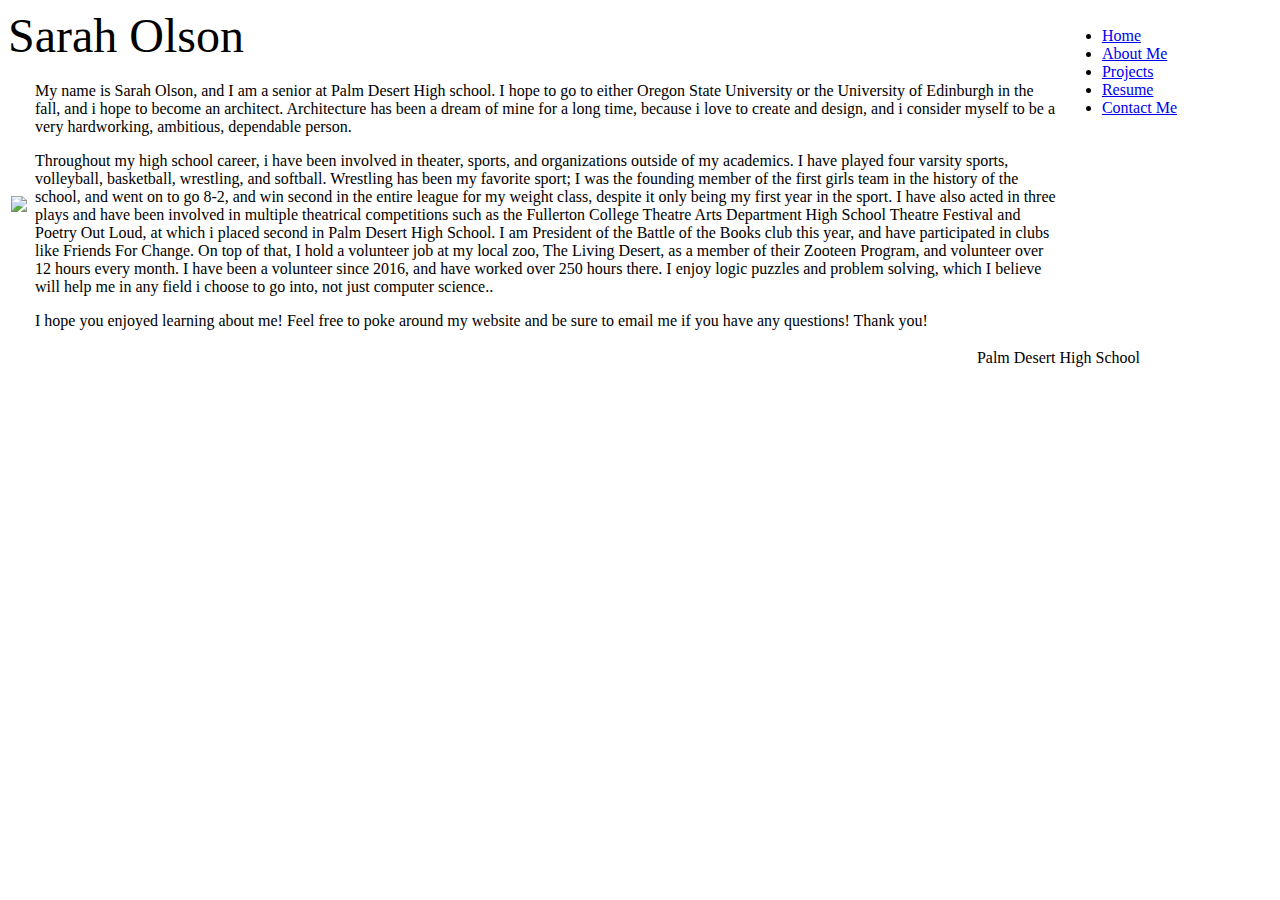
==== aboutme.html @ b365ff24 "i changed the table with padding and centered it" ====
<!DOCTYPE html>
<html lang="en-us"></html>
<html lang="en">
<head>
  <meta charset="utf-8">
  <title>Sarah Olson</title>
<link rel="stylesheet" type="text/css" href="index.css">
  <link rel="stylesheet" href="https://stackpath.bootstrapcdn.com/bootstrap/4.1.3/css/bootstrap.min.css" integrity="sha384-MCw98/SFnGE8fJT3GXwEOngsV7Zt27NXFoaoApmYm81iuXoPkFOJwJ8ERdknLPMO" crossorigin="anonymous">
 <font size="10">Sarah Olson</font>
</head>
 <table style="float: right;">
   <tr>
         <td>
            <div>
              <ul class="nav nav-pills">
                <li class="nav-item">
                  <a class="nav-link" href="/index.html">Home</a>
                </li>
                <li class="nav-item">
                  <a class="nav-link active" href="/aboutme.html">About Me</a>
                </li>
                <li class="nav-item">
                  <a class="nav-link" href="/projects.html">Projects</a>
                </li>
                <li class="nav-item">
                  <a class="nav-link" href="/resume.html">Resume</a>
                </li>
                <li class="nav-item">
                  <a class="nav-link" href="/contactme.html">Contact Me</a>
                </li>
                
              </ul>
            </div>
        </td>
   </tr>
 </table>
<body>
  
 <table>
    <tbody>
      <td><img src="https://uniim1.shutterfly.com/ng/services/mediarender/THISLIFE/001000845215/media/123202021745/large/1502125256/enhance" height="500"></img></td>
      <td><body style="margin-right: 100px;" margin-left: 40px;margin-left: 40px;margin-left: 40px;margin-left: 40px;margin-left: 40px;margin-left: 40px;margin-left: 40px;margin-left: 40px;margin-left: 40px;margin-left: 40px;margin-left: 40px;margin-left: 40px;margin-left: 40px;margin-left: 40px;margin-left: 40px;</body></td>
    <td> 
    <p> My name is Sarah Olson, and I am a senior at Palm Desert High school. I hope to go to either Oregon State University or the University of Edinburgh in the fall, and i hope to become an architect. Architecture has been a dream of mine for a long time, because i love to create and design, and i consider myself to be a very hardworking, ambitious, dependable person.</p>
<p>Throughout my high school career, i have been involved in theater, sports, and organizations outside of my academics. I have played four varsity sports, volleyball, basketball, wrestling, and softball. Wrestling has been my favorite sport; I was the founding member of the first girls team in the history of the school, and went on to go 8-2, and win second in the entire league for my weight class, despite it only being my first year in the sport. I have also acted in three plays and have been involved in multiple theatrical competitions such as the Fullerton College Theatre Arts Department High School Theatre Festival and Poetry Out Loud, at which i placed second in Palm Desert High School. I am President of the Battle of the Books club this year, and have participated in clubs like Friends For Change. On top of that, I hold a volunteer job at my local zoo, The Living Desert, as a member of their Zooteen Program, and volunteer over 12 hours every month. I have been a volunteer since 2016, and have worked over 250 hours there. I enjoy logic puzzles and problem solving, which I believe will help me in any field i choose to go into, not just computer science..</p>
<p>I hope you enjoyed learning about me! Feel free to poke around my website and be sure to email me if you have any questions! Thank you! </p>
    </td>
    </tbody>
  </table>
  
</body>
<footer style="float: right;margin-right: 40px;">
   Palm Desert High School
</footer>
</html>
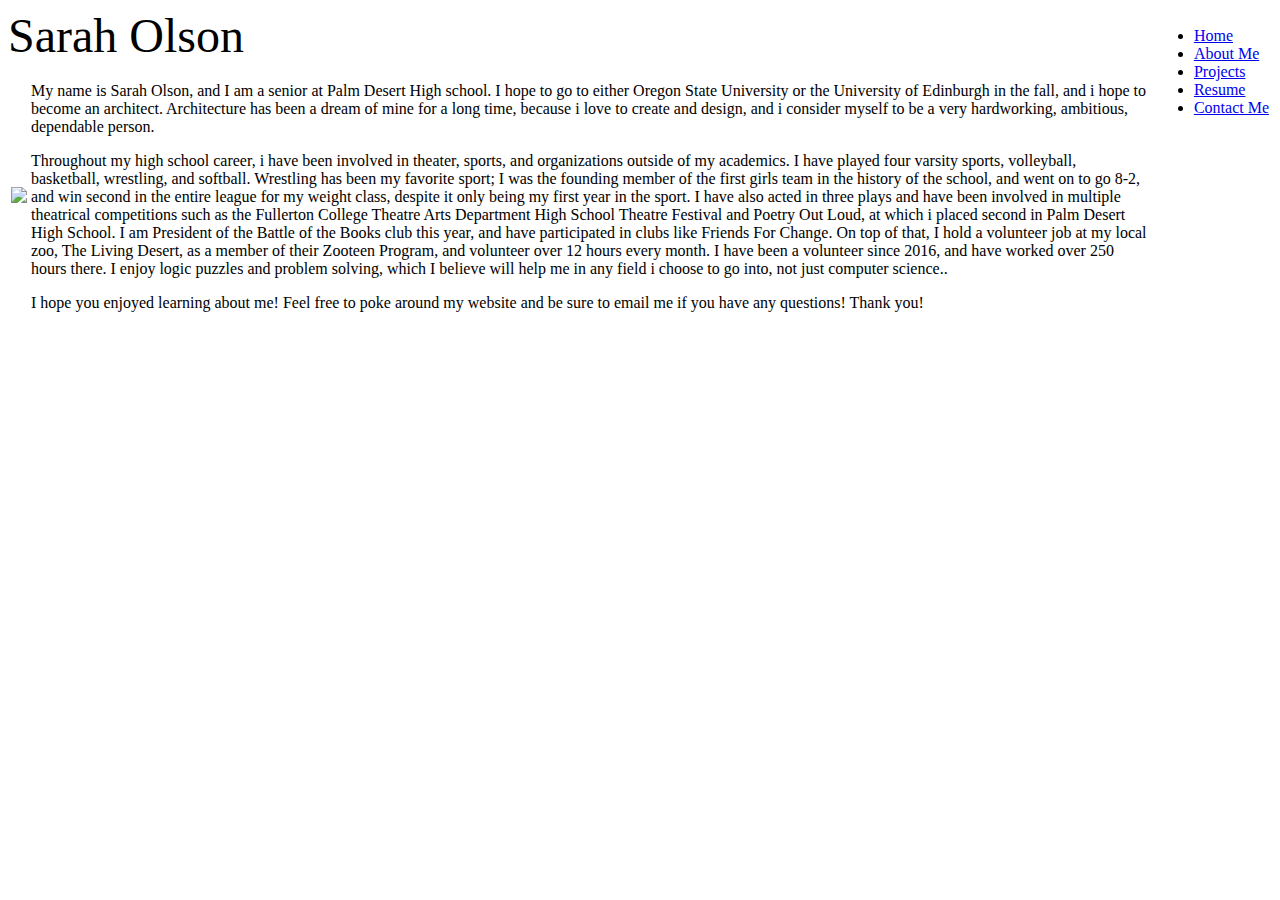
==== commit b369c5a2: "I added some text to the Projects page" ====
--- a/aboutme.html
+++ b/aboutme.html
@@ -38,8 +38,7 @@
   
  <table>
     <tbody>
-      <td><img src="https://uniim1.shutterfly.com/ng/services/mediarender/THISLIFE/001000845215/media/123202021745/large/1502125256/enhance" height="500"></img></td>
-      <td><body style="margin-right: 100px;" margin-left: 40px;margin-left: 40px;margin-left: 40px;margin-left: 40px;margin-left: 40px;margin-left: 40px;margin-left: 40px;margin-left: 40px;margin-left: 40px;margin-left: 40px;margin-left: 40px;margin-left: 40px;margin-left: 40px;margin-left: 40px;margin-left: 40px;</body></td>
+      <td><img src="https://uniim1.shutterfly.com/ng/services/mediarender/THISLIFE/001000845215/media/123202021745/large/1502125256/enhance" height="400px"></img></td>
     <td> 
     <p> My name is Sarah Olson, and I am a senior at Palm Desert High school. I hope to go to either Oregon State University or the University of Edinburgh in the fall, and i hope to become an architect. Architecture has been a dream of mine for a long time, because i love to create and design, and i consider myself to be a very hardworking, ambitious, dependable person.</p>
 <p>Throughout my high school career, i have been involved in theater, sports, and organizations outside of my academics. I have played four varsity sports, volleyball, basketball, wrestling, and softball. Wrestling has been my favorite sport; I was the founding member of the first girls team in the history of the school, and went on to go 8-2, and win second in the entire league for my weight class, despite it only being my first year in the sport. I have also acted in three plays and have been involved in multiple theatrical competitions such as the Fullerton College Theatre Arts Department High School Theatre Festival and Poetry Out Loud, at which i placed second in Palm Desert High School. I am President of the Battle of the Books club this year, and have participated in clubs like Friends For Change. On top of that, I hold a volunteer job at my local zoo, The Living Desert, as a member of their Zooteen Program, and volunteer over 12 hours every month. I have been a volunteer since 2016, and have worked over 250 hours there. I enjoy logic puzzles and problem solving, which I believe will help me in any field i choose to go into, not just computer science..</p>
@@ -48,8 +47,4 @@
     </tbody>
   </table>
   
-</body>
-<footer style="float: right;margin-right: 40px;">
-   Palm Desert High School
-</footer>
-</html>+</body>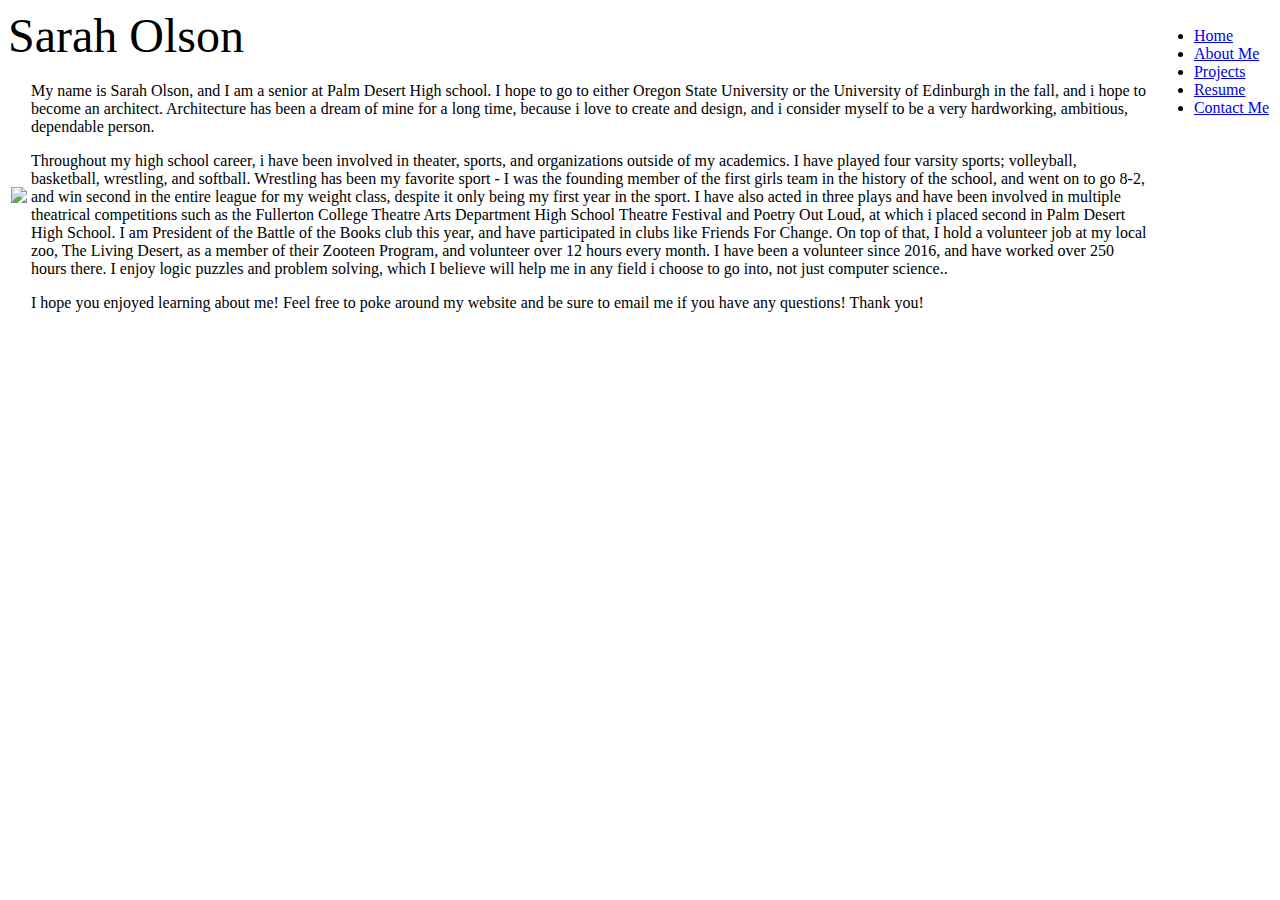
==== commit 75d2b408: "i changed the layout and added to the project page" ====
--- a/aboutme.html
+++ b/aboutme.html
@@ -41,7 +41,7 @@
       <td><img src="https://uniim1.shutterfly.com/ng/services/mediarender/THISLIFE/001000845215/media/123202021745/large/1502125256/enhance" height="400px"></img></td>
     <td> 
     <p> My name is Sarah Olson, and I am a senior at Palm Desert High school. I hope to go to either Oregon State University or the University of Edinburgh in the fall, and i hope to become an architect. Architecture has been a dream of mine for a long time, because i love to create and design, and i consider myself to be a very hardworking, ambitious, dependable person.</p>
-<p>Throughout my high school career, i have been involved in theater, sports, and organizations outside of my academics. I have played four varsity sports, volleyball, basketball, wrestling, and softball. Wrestling has been my favorite sport; I was the founding member of the first girls team in the history of the school, and went on to go 8-2, and win second in the entire league for my weight class, despite it only being my first year in the sport. I have also acted in three plays and have been involved in multiple theatrical competitions such as the Fullerton College Theatre Arts Department High School Theatre Festival and Poetry Out Loud, at which i placed second in Palm Desert High School. I am President of the Battle of the Books club this year, and have participated in clubs like Friends For Change. On top of that, I hold a volunteer job at my local zoo, The Living Desert, as a member of their Zooteen Program, and volunteer over 12 hours every month. I have been a volunteer since 2016, and have worked over 250 hours there. I enjoy logic puzzles and problem solving, which I believe will help me in any field i choose to go into, not just computer science..</p>
+<p>Throughout my high school career, i have been involved in theater, sports, and organizations outside of my academics. I have played four varsity sports; volleyball, basketball, wrestling, and softball. Wrestling has been my favorite sport - I was the founding member of the first girls team in the history of the school, and went on to go 8-2, and win second in the entire league for my weight class, despite it only being my first year in the sport. I have also acted in three plays and have been involved in multiple theatrical competitions such as the Fullerton College Theatre Arts Department High School Theatre Festival and Poetry Out Loud, at which i placed second in Palm Desert High School. I am President of the Battle of the Books club this year, and have participated in clubs like Friends For Change. On top of that, I hold a volunteer job at my local zoo, The Living Desert, as a member of their Zooteen Program, and volunteer over 12 hours every month. I have been a volunteer since 2016, and have worked over 250 hours there. I enjoy logic puzzles and problem solving, which I believe will help me in any field i choose to go into, not just computer science..</p>
 <p>I hope you enjoyed learning about me! Feel free to poke around my website and be sure to email me if you have any questions! Thank you! </p>
     </td>
     </tbody>
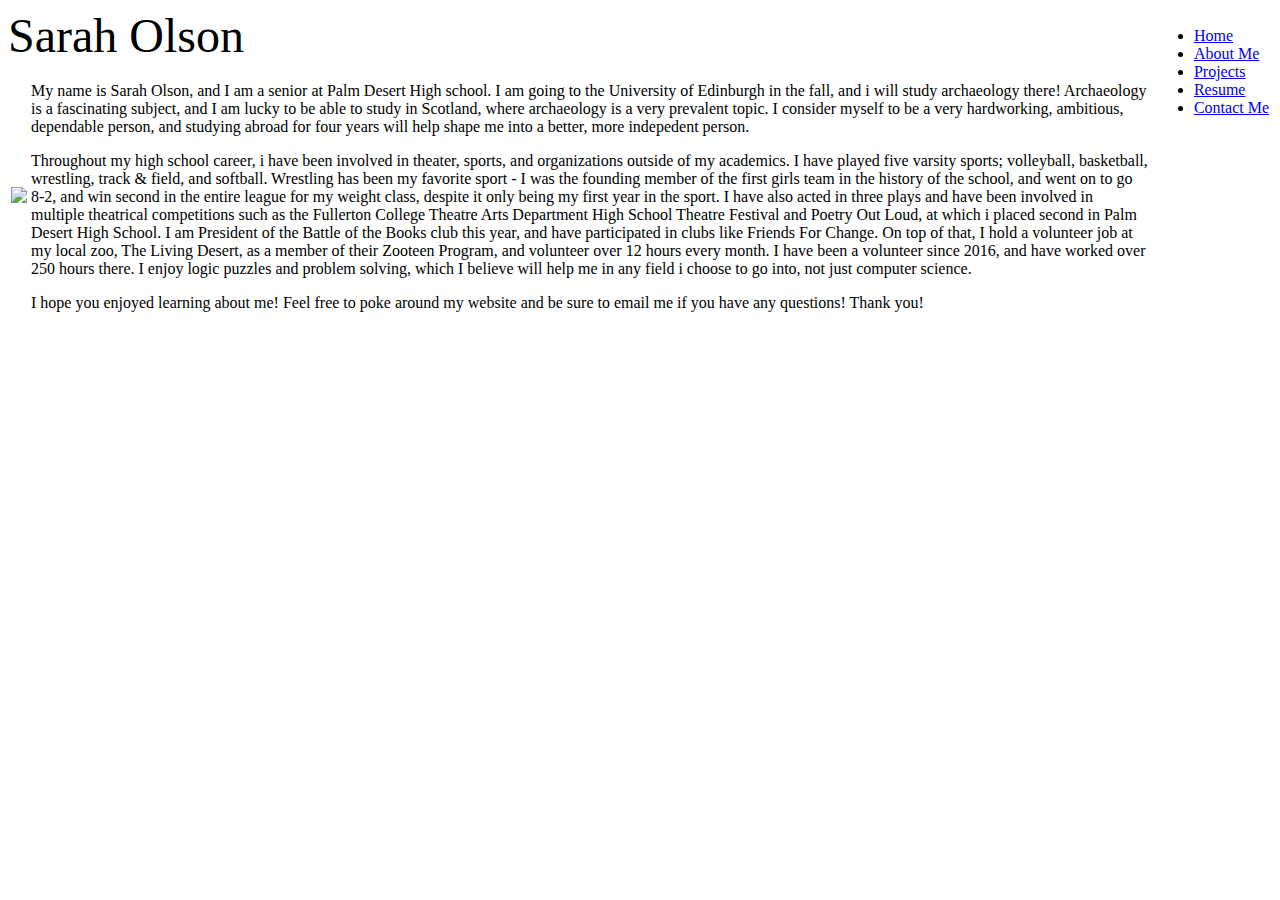
==== commit 552bae4d: "I added a bunch of stuff, am trying to update my website" ====
--- a/aboutme.html
+++ b/aboutme.html
@@ -1,50 +1,60 @@
 <!DOCTYPE html>
-<html lang="en-us"></html>
+<html lang="en-us">
+
+</html>
 <html lang="en">
+
 <head>
   <meta charset="utf-8">
   <title>Sarah Olson</title>
-<link rel="stylesheet" type="text/css" href="index.css">
+  <link rel="stylesheet" type="text/css" href="index.css">
   <link rel="stylesheet" href="https://stackpath.bootstrapcdn.com/bootstrap/4.1.3/css/bootstrap.min.css" integrity="sha384-MCw98/SFnGE8fJT3GXwEOngsV7Zt27NXFoaoApmYm81iuXoPkFOJwJ8ERdknLPMO" crossorigin="anonymous">
- <font size="10">Sarah Olson</font>
+  <font size="10">Sarah Olson</font>
 </head>
- <table style="float: right;">
-   <tr>
-         <td>
-            <div>
-              <ul class="nav nav-pills">
-                <li class="nav-item">
-                  <a class="nav-link" href="/index.html">Home</a>
-                </li>
-                <li class="nav-item">
-                  <a class="nav-link active" href="/aboutme.html">About Me</a>
-                </li>
-                <li class="nav-item">
-                  <a class="nav-link" href="/projects.html">Projects</a>
-                </li>
-                <li class="nav-item">
-                  <a class="nav-link" href="/resume.html">Resume</a>
-                </li>
-                <li class="nav-item">
-                  <a class="nav-link" href="/contactme.html">Contact Me</a>
-                </li>
-                
-              </ul>
-            </div>
-        </td>
-   </tr>
- </table>
+<table style="float: right;">
+  <tr>
+    <td>
+      <div>
+        <ul class="nav nav-pills">
+          <li class="nav-item">
+            <a class="nav-link" href="/index.html">Home</a>
+          </li>
+          <li class="nav-item">
+            <a class="nav-link active" href="/aboutme.html">About Me</a>
+          </li>
+          <li class="nav-item">
+            <a class="nav-link" href="/projects.html">Projects</a>
+          </li>
+          <li class="nav-item">
+            <a class="nav-link" href="/resume.html">Resume</a>
+          </li>
+          <li class="nav-item">
+            <a class="nav-link" href="/contactme.html">Contact Me</a>
+          </li>
+
+        </ul>
+      </div>
+    </td>
+  </tr>
+</table>
+
 <body>
-  
- <table>
+
+  <table>
     <tbody>
-      <td><img src="https://uniim1.shutterfly.com/ng/services/mediarender/THISLIFE/001000845215/media/123202021745/large/1502125256/enhance" height="400px"></img></td>
-    <td> 
-    <p> My name is Sarah Olson, and I am a senior at Palm Desert High school. I hope to go to either Oregon State University or the University of Edinburgh in the fall, and i hope to become an architect. Architecture has been a dream of mine for a long time, because i love to create and design, and i consider myself to be a very hardworking, ambitious, dependable person.</p>
-<p>Throughout my high school career, i have been involved in theater, sports, and organizations outside of my academics. I have played four varsity sports; volleyball, basketball, wrestling, and softball. Wrestling has been my favorite sport - I was the founding member of the first girls team in the history of the school, and went on to go 8-2, and win second in the entire league for my weight class, despite it only being my first year in the sport. I have also acted in three plays and have been involved in multiple theatrical competitions such as the Fullerton College Theatre Arts Department High School Theatre Festival and Poetry Out Loud, at which i placed second in Palm Desert High School. I am President of the Battle of the Books club this year, and have participated in clubs like Friends For Change. On top of that, I hold a volunteer job at my local zoo, The Living Desert, as a member of their Zooteen Program, and volunteer over 12 hours every month. I have been a volunteer since 2016, and have worked over 250 hours there. I enjoy logic puzzles and problem solving, which I believe will help me in any field i choose to go into, not just computer science..</p>
-<p>I hope you enjoyed learning about me! Feel free to poke around my website and be sure to email me if you have any questions! Thank you! </p>
-    </td>
+      <td><img src="https://uniim1.shutterfly.com/ng/services/mediarender/THISLIFE/001000845215/media/123202021745/large/1502125256/enhance" height="400px"></img>
+      </td>
+      <td>
+        <p> My name is Sarah Olson, and I am a senior at Palm Desert High school. I am going to the University of Edinburgh in the fall, and i will study archaeology there! Archaeology is a fascinating subject, and I am lucky to be able to study in Scotland,
+          where archaeology is a very prevalent topic. I consider myself to be a very hardworking, ambitious, dependable person, and studying abroad for four years will help shape me into a better, more indepedent person.</p>
+        <p>Throughout my high school career, i have been involved in theater, sports, and organizations outside of my academics. I have played five varsity sports; volleyball, basketball, wrestling, track & field, and softball. Wrestling has been my favorite
+          sport - I was the founding member of the first girls team in the history of the school, and went on to go 8-2, and win second in the entire league for my weight class, despite it only being my first year in the sport. I have also acted in three
+          plays and have been involved in multiple theatrical competitions such as the Fullerton College Theatre Arts Department High School Theatre Festival and Poetry Out Loud, at which i placed second in Palm Desert High School. I am President of the
+          Battle of the Books club this year, and have participated in clubs like Friends For Change. On top of that, I hold a volunteer job at my local zoo, The Living Desert, as a member of their Zooteen Program, and volunteer over 12 hours every month.
+          I have been a volunteer since 2016, and have worked over 250 hours there. I enjoy logic puzzles and problem solving, which I believe will help me in any field i choose to go into, not just computer science.</p>
+        <p>I hope you enjoyed learning about me! Feel free to poke around my website and be sure to email me if you have any questions! Thank you! </p>
+      </td>
     </tbody>
   </table>
-  
+
 </body>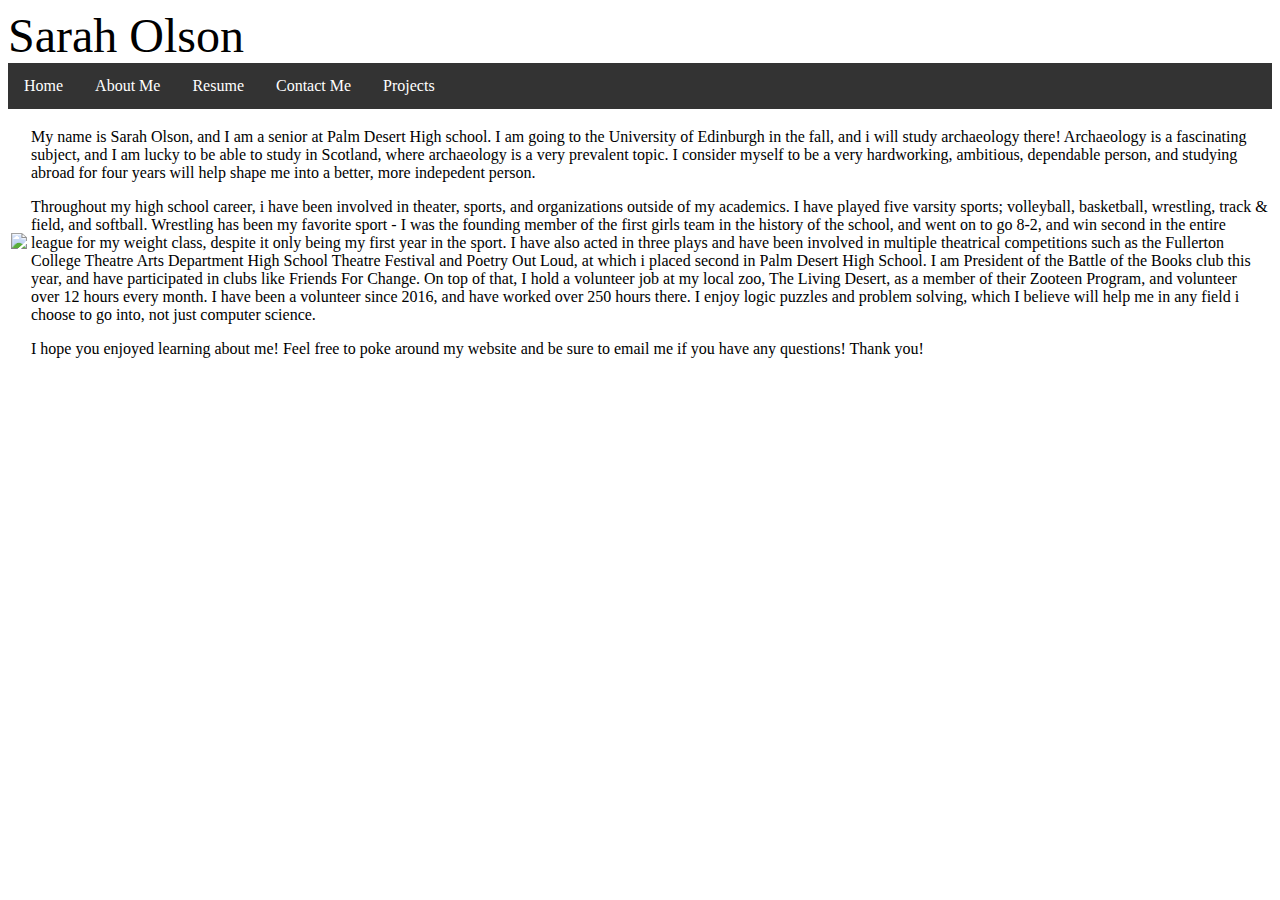
==== commit 1f987b44: "Add a dropdown & fixed some issues" ====
--- a/aboutme.html
+++ b/aboutme.html
@@ -1,42 +1,80 @@
 <!DOCTYPE html>
-<html lang="en-us">
-
-</html>
+<html lang="en-us"></html>
 <html lang="en">
-
 <head>
   <meta charset="utf-8">
   <title>Sarah Olson</title>
-  <link rel="stylesheet" type="text/css" href="index.css">
-  <link rel="stylesheet" href="https://stackpath.bootstrapcdn.com/bootstrap/4.1.3/css/bootstrap.min.css" integrity="sha384-MCw98/SFnGE8fJT3GXwEOngsV7Zt27NXFoaoApmYm81iuXoPkFOJwJ8ERdknLPMO" crossorigin="anonymous">
-  <font size="10">Sarah Olson</font>
+ <font size="10">Sarah Olson</font>
 </head>
-<table style="float: right;">
-  <tr>
-    <td>
-      <div>
-        <ul class="nav nav-pills">
-          <li class="nav-item">
-            <a class="nav-link" href="/index.html">Home</a>
-          </li>
-          <li class="nav-item">
-            <a class="nav-link active" href="/aboutme.html">About Me</a>
-          </li>
-          <li class="nav-item">
-            <a class="nav-link" href="/projects.html">Projects</a>
-          </li>
-          <li class="nav-item">
-            <a class="nav-link" href="/resume.html">Resume</a>
-          </li>
-          <li class="nav-item">
-            <a class="nav-link" href="/contactme.html">Contact Me</a>
-          </li>
+ <style>
+ul {
+  list-style-type: none;
+  margin: 0;
+  padding: 0;
+  overflow: hidden;
+  background-color: #333;
+}
 
-        </ul>
-      </div>
-    </td>
-  </tr>
-</table>
+li {
+  float: left;
+}
+
+li a, .dropbtn {
+  display: inline-block;
+  color: white;
+  text-align: center;
+  padding: 14px 16px;
+  text-decoration: none;
+}
+
+li a:hover, .dropdown:hover .dropbtn {
+  background-color: blue;
+}
+
+li.dropdown {
+  display: inline-block;
+}
+
+.dropdown-content {
+  display: none;
+  position: absolute;
+  background-color: #f9f9f9;
+  min-width: 160px;
+  box-shadow: 0px 8px 16px 0px rgba(0,0,0,0.2);
+  z-index: 1;
+}
+
+.dropdown-content a {
+  color: black;
+  padding: 12px 16px;
+  text-decoration: none;
+  display: block;
+  text-align: left;
+}
+
+.dropdown-content a:hover {background-color: #f1f1f1}
+
+.dropdown:hover .dropdown-content {
+  display: block;
+}
+</style>
+</head>
+<body>
+
+<ul>
+  <li><a href="index.html">Home</a></li>
+  <li><a href="aboutme.html">About Me</a></li>
+  <li><a href="resume.html">Resume</a></li>
+  <li><a href="contactme.html">Contact Me</a></li>
+  <li class="dropdown">
+    <a href="javascript:void(0)" class="dropbtn">Projects</a>
+    <div class="dropdown-content">
+      <a href="pythontextadventure.html">Python Text Adventure</a>
+      <a href="">Link 2</a>
+      <a href="">Link 3</a>
+    </div>
+  </li>
+</ul>
 
 <body>
 
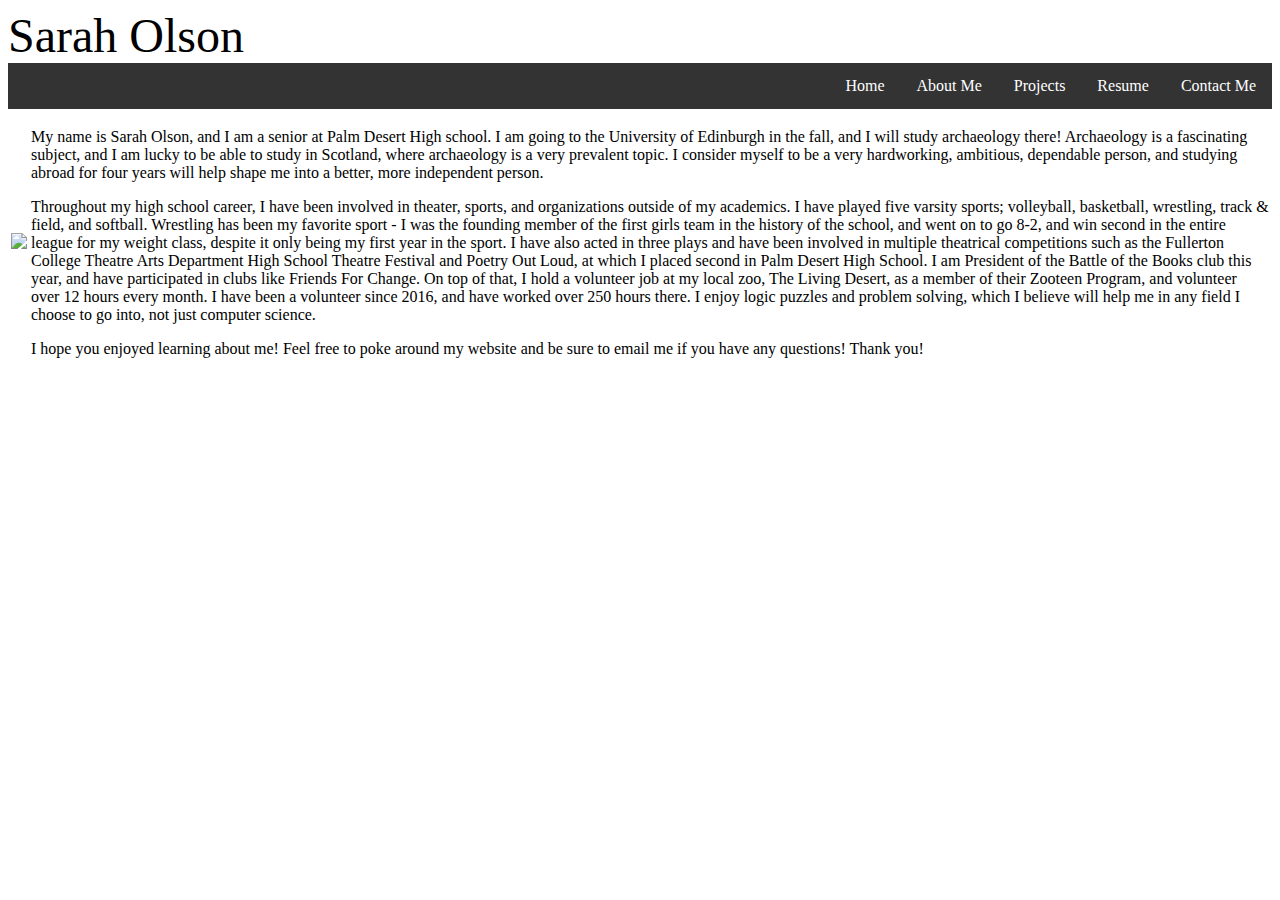
==== commit e8f9d6ca: "fixed the navbar" ====
--- a/aboutme.html
+++ b/aboutme.html
@@ -16,7 +16,7 @@
 }
 
 li {
-  float: left;
+  float: right;
 }
 
 li a, .dropbtn {
@@ -62,18 +62,17 @@
 <body>
 
 <ul>
-  <li><a href="index.html">Home</a></li>
-  <li><a href="aboutme.html">About Me</a></li>
+  <li><a href="contactme.html">Contact Me</a></li>
   <li><a href="resume.html">Resume</a></li>
-  <li><a href="contactme.html">Contact Me</a></li>
   <li class="dropdown">
     <a href="javascript:void(0)" class="dropbtn">Projects</a>
     <div class="dropdown-content">
       <a href="pythontextadventure.html">Python Text Adventure</a>
-      <a href="">Link 2</a>
-      <a href="">Link 3</a>
+      <a href="">Python Project</a>
     </div>
   </li>
+  <li><a href="aboutme.html">About Me</a></li>
+  <li class="active"><a href="index.html">Home</a></li>
 </ul>
 
 <body>
@@ -83,13 +82,13 @@
       <td><img src="https://uniim1.shutterfly.com/ng/services/mediarender/THISLIFE/001000845215/media/123202021745/large/1502125256/enhance" height="400px"></img>
       </td>
       <td>
-        <p> My name is Sarah Olson, and I am a senior at Palm Desert High school. I am going to the University of Edinburgh in the fall, and i will study archaeology there! Archaeology is a fascinating subject, and I am lucky to be able to study in Scotland,
-          where archaeology is a very prevalent topic. I consider myself to be a very hardworking, ambitious, dependable person, and studying abroad for four years will help shape me into a better, more indepedent person.</p>
-        <p>Throughout my high school career, i have been involved in theater, sports, and organizations outside of my academics. I have played five varsity sports; volleyball, basketball, wrestling, track & field, and softball. Wrestling has been my favorite
+        <p> My name is Sarah Olson, and I am a senior at Palm Desert High school. I am going to the University of Edinburgh in the fall, and I will study archaeology there! Archaeology is a fascinating subject, and I am lucky to be able to study in Scotland,
+          where archaeology is a very prevalent topic. I consider myself to be a very hardworking, ambitious, dependable person, and studying abroad for four years will help shape me into a better, more independent person.</p>
+        <p>Throughout my high school career, I have been involved in theater, sports, and organizations outside of my academics. I have played five varsity sports; volleyball, basketball, wrestling, track & field, and softball. Wrestling has been my favorite
           sport - I was the founding member of the first girls team in the history of the school, and went on to go 8-2, and win second in the entire league for my weight class, despite it only being my first year in the sport. I have also acted in three
-          plays and have been involved in multiple theatrical competitions such as the Fullerton College Theatre Arts Department High School Theatre Festival and Poetry Out Loud, at which i placed second in Palm Desert High School. I am President of the
+          plays and have been involved in multiple theatrical competitions such as the Fullerton College Theatre Arts Department High School Theatre Festival and Poetry Out Loud, at which I placed second in Palm Desert High School. I am President of the
           Battle of the Books club this year, and have participated in clubs like Friends For Change. On top of that, I hold a volunteer job at my local zoo, The Living Desert, as a member of their Zooteen Program, and volunteer over 12 hours every month.
-          I have been a volunteer since 2016, and have worked over 250 hours there. I enjoy logic puzzles and problem solving, which I believe will help me in any field i choose to go into, not just computer science.</p>
+          I have been a volunteer since 2016, and have worked over 250 hours there. I enjoy logic puzzles and problem solving, which I believe will help me in any field I choose to go into, not just computer science.</p>
         <p>I hope you enjoyed learning about me! Feel free to poke around my website and be sure to email me if you have any questions! Thank you! </p>
       </td>
     </tbody>
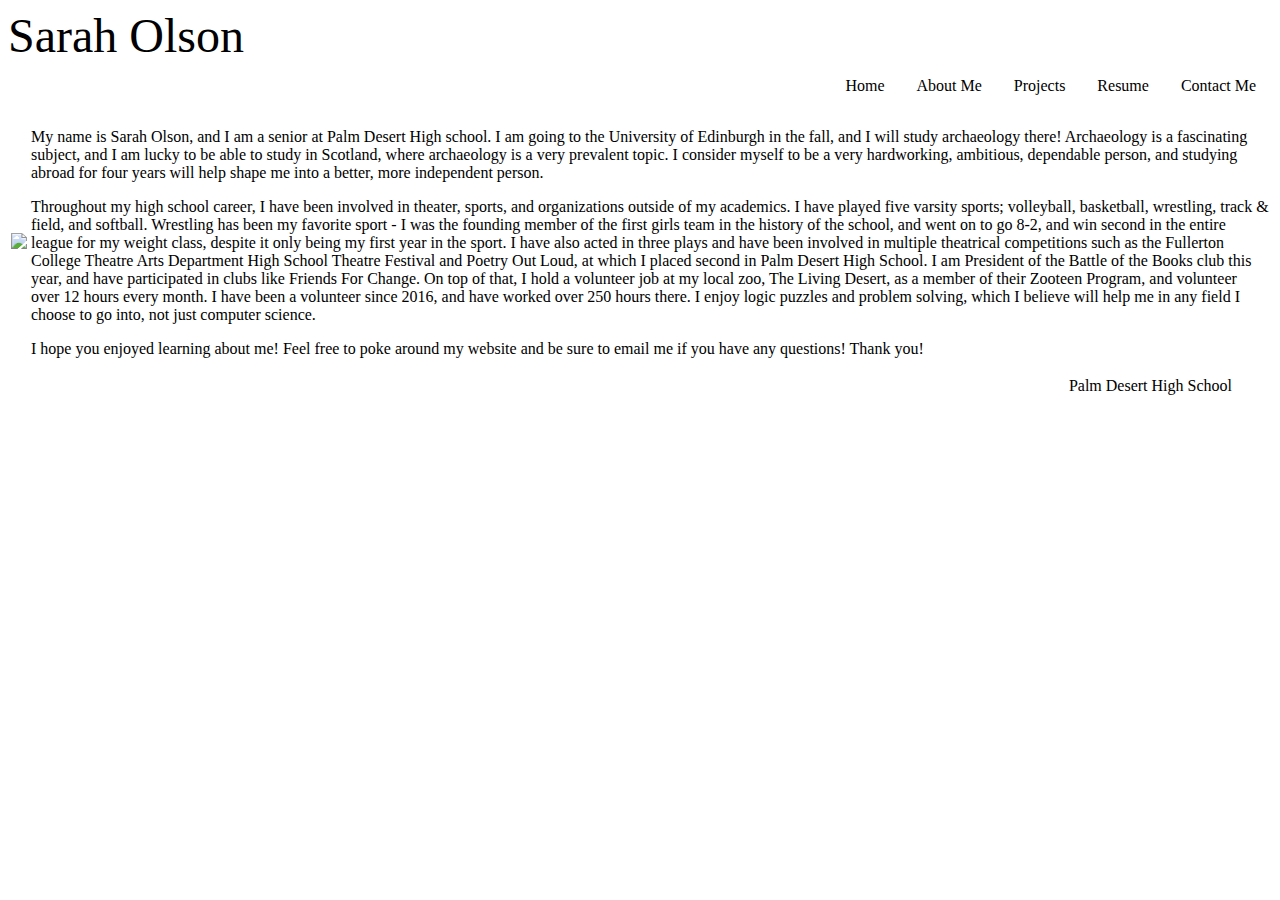
==== commit 182e4e19: "i changed the navbar again" ====
--- a/aboutme.html
+++ b/aboutme.html
@@ -12,7 +12,7 @@
   margin: 0;
   padding: 0;
   overflow: hidden;
-  background-color: #333;
+  background-color: white;
 }
 
 li {
@@ -21,7 +21,7 @@
 
 li a, .dropbtn {
   display: inline-block;
-  color: white;
+  color: black;
   text-align: center;
   padding: 14px 16px;
   text-decoration: none;
@@ -68,7 +68,7 @@
     <a href="javascript:void(0)" class="dropbtn">Projects</a>
     <div class="dropdown-content">
       <a href="pythontextadventure.html">Python Text Adventure</a>
-      <a href="">Python Project</a>
+      <a href="pythonproject.html">Python Project</a>
     </div>
   </li>
   <li><a href="aboutme.html">About Me</a></li>
@@ -94,4 +94,8 @@
     </tbody>
   </table>
 
-</body>+</body>
+<footer style="float: right;margin-right: 40px;">
+   Palm Desert High School
+</footer>
+</html>